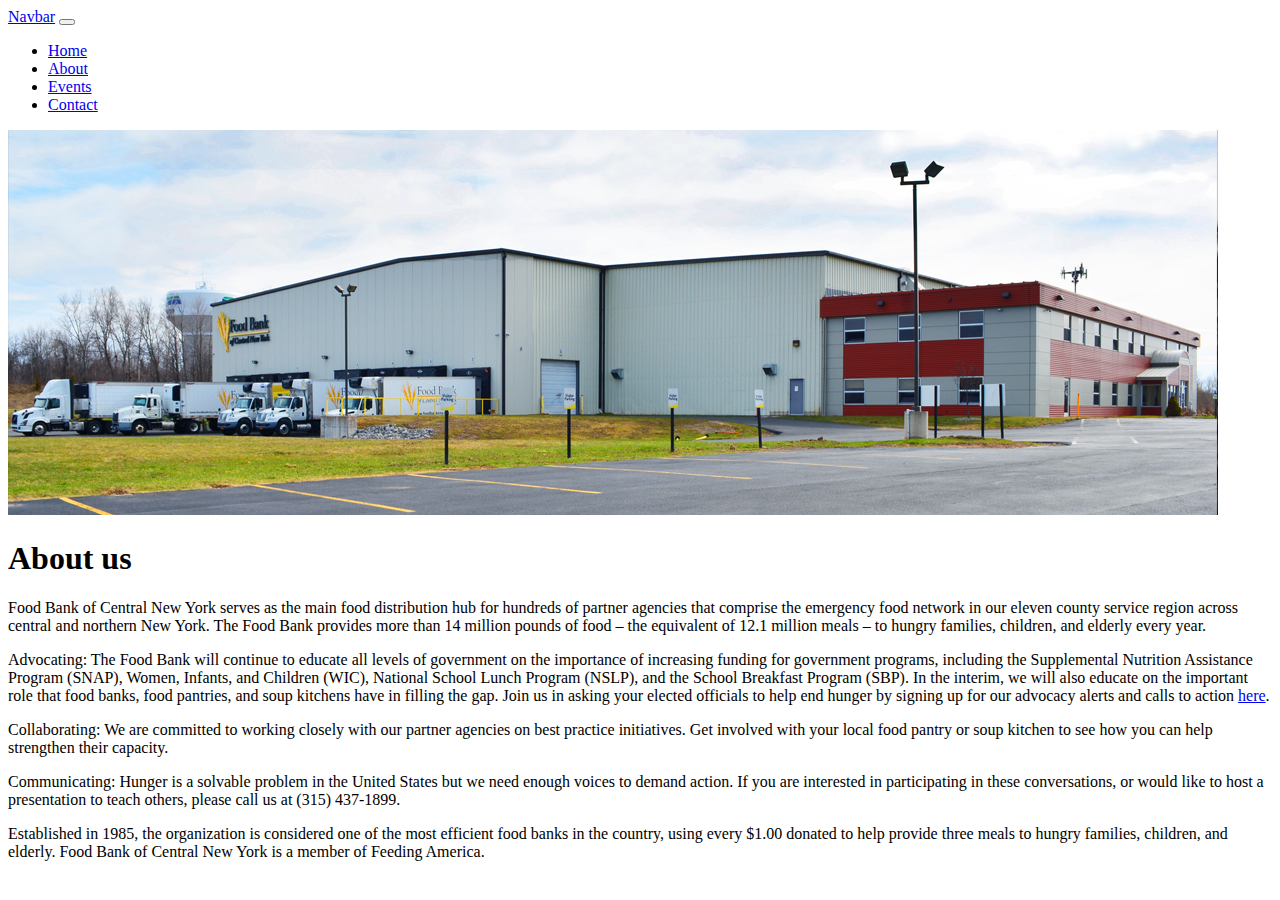
==== about.html @ cc7ef47e "added about page" ====
<!DOCTYPE html>
<html>
<head>
	<title>Team8Hunger</title>
	<link rel="stylesheet" href="https://stackpath.bootstrapcdn.com/bootstrap/4.5.0/css/bootstrap.min.css" integrity="sha384-9aIt2nRpC12Uk9gS9baDl411NQApFmC26EwAOH8WgZl5MYYxFfc+NcPb1dKGj7Sk" crossorigin="anonymous">
</head>
<body>
	<nav class="navbar navbar-expand-lg navbar-light bg-light">
		<a class="navbar-brand" href="#">Navbar</a>
		<button class="navbar-toggler" type="button" data-toggle="collapse" data-target="#navbarSupportedContent" aria-controls="navbarSupportedContent" aria-expanded="false" aria-label="Toggle navigation">
			<span class="navbar-toggler-icon"></span>
		</button>

		<div class="collapse navbar-collapse" id="navbarSupportedContent">
			<ul class="navbar-nav mr-auto">
				<li class="nav-item active">
					<a class="nav-link" href="index.html">Home</a>
				</li>
				<li class="nav-item">
					<a class="nav-link" href="about.html">About</a>
				</li>
				<li class="nav-item">
					<a class="nav-link" href="events.html">Events</a>
				</li>
				<li class="nav-item">
					<a class="nav-link" href="contact.html">Contact</a>
				</li>
			</ul>
		</div>
	</nav>

	<img class = "center.css" src="Food-Bank-Building.jpg" alt = "Food Bank" >

	<div class="container">
	<H1>About us</H1>
	<div style="background-image: url('Food-Bank-Building.jpg');"></div>
	
		<p>Food Bank of Central New York serves as the main food distribution hub for hundreds of partner
			 agencies that comprise the emergency food network in our eleven county service region across 
			 central and northern New York. The Food Bank provides more than 14 million pounds of food – 
			 the equivalent of 12.1 million meals – to hungry families, children, and elderly every year.</p>

		<p>Advocating: The Food Bank will continue to educate all levels of government on the importance of 
			increasing funding for government programs, including the Supplemental Nutrition Assistance Program 
			(SNAP), Women, Infants, and Children (WIC), National School Lunch Program (NSLP), and the School 
			Breakfast Program (SBP). In the interim, we will also educate on the important role that food banks, 
			food pantries, and soup kitchens have in filling the gap. Join us in asking your elected officials to 
			help end hunger by signing up for our advocacy alerts and calls to action <a href = "https://www.foodbankcny.org/">here</a>.</p>

		<p>Collaborating: We are committed to working closely with our partner agencies on best practice initiatives. 
			Get involved with your local food pantry or soup kitchen to see how you can help strengthen their capacity. </p>
		
		<p>Communicating: Hunger is a solvable problem in the United States but we need enough voices to demand action. 
			If you are interested in participating in these conversations, or would like to host a presentation to teach 
			others, please call us at (315) 437-1899.</p>
		
		<p>Established in 1985, the organization is considered one of the most efficient food banks in the country, using 
			every $1.00 donated to help provide three meals to hungry families, children, and elderly. Food Bank of Central 
			New York is a member of Feeding America.</p>
		
		</div>
	</div>
	<script src="https://code.jquery.com/jquery-3.5.1.slim.min.js" integrity="sha384-DfXdz2htPH0lsSSs5nCTpuj/zy4C+OGpamoFVy38MVBnE+IbbVYUew+OrCXaRkfj" crossorigin="anonymous"></script>
	<script src="https://cdn.jsdelivr.net/npm/popper.js@1.16.0/dist/umd/popper.min.js" integrity="sha384-Q6E9RHvbIyZFJoft+2mJbHaEWldlvI9IOYy5n3zV9zzTtmI3UksdQRVvoxMfooAo" crossorigin="anonymous"></script>
	<script src="https://stackpath.bootstrapcdn.com/bootstrap/4.5.0/js/bootstrap.min.js" integrity="sha384-OgVRvuATP1z7JjHLkuOU7Xw704+h835Lr+6QL9UvYjZE3Ipu6Tp75j7Bh/kR0JKI" crossorigin="anonymous"></script>
</body>
</html>
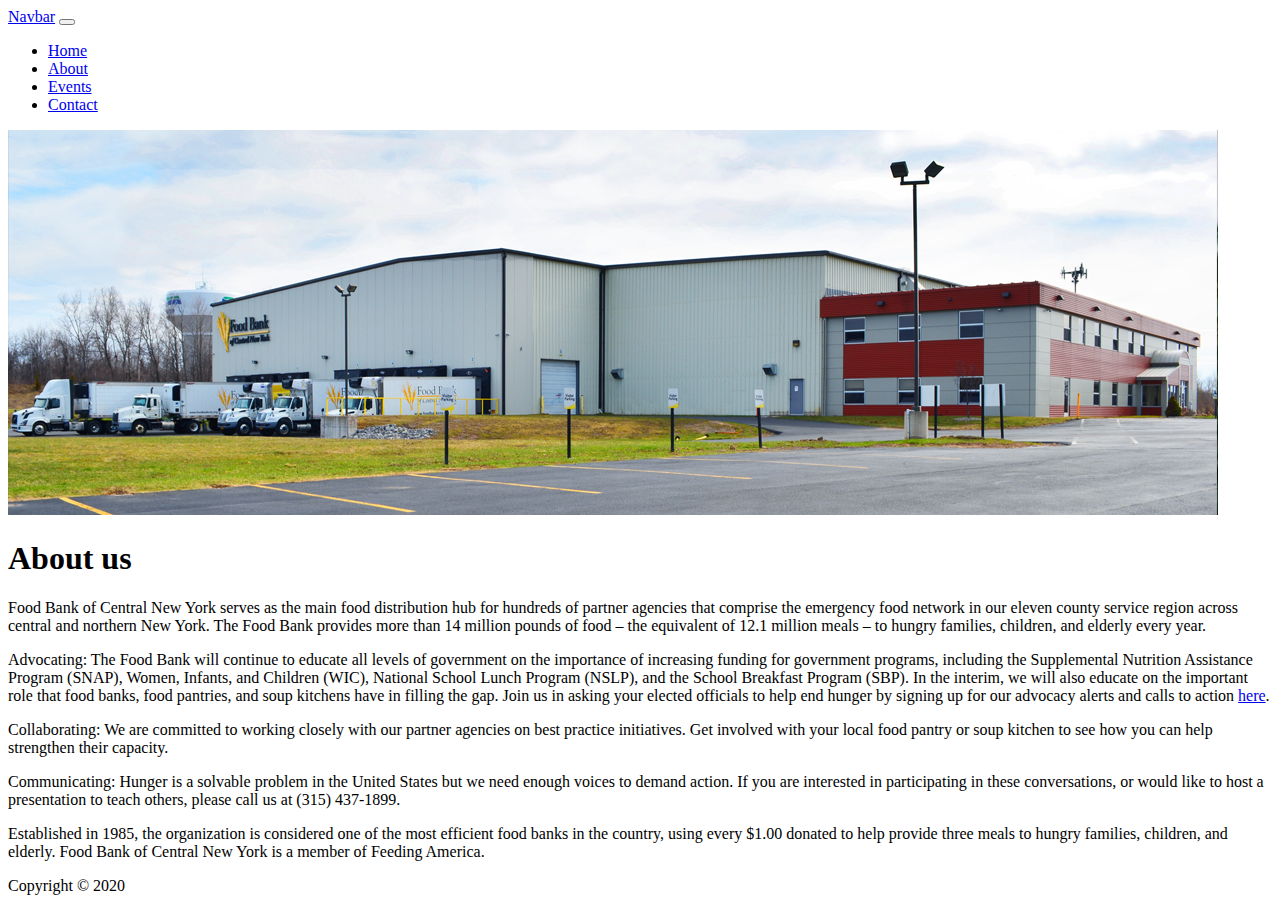
==== commit 5b7c6072: "added footer" ====
--- a/about.html
+++ b/about.html
@@ -60,6 +60,13 @@
 		
 		</div>
 	</div>
+
+	<footer class="footer">
+		<div class="container">
+			<p class="text-muted"><p>Copyright &copy; 2020</p>
+		</div>
+	</footer>
+
 	<script src="https://code.jquery.com/jquery-3.5.1.slim.min.js" integrity="sha384-DfXdz2htPH0lsSSs5nCTpuj/zy4C+OGpamoFVy38MVBnE+IbbVYUew+OrCXaRkfj" crossorigin="anonymous"></script>
 	<script src="https://cdn.jsdelivr.net/npm/popper.js@1.16.0/dist/umd/popper.min.js" integrity="sha384-Q6E9RHvbIyZFJoft+2mJbHaEWldlvI9IOYy5n3zV9zzTtmI3UksdQRVvoxMfooAo" crossorigin="anonymous"></script>
 	<script src="https://stackpath.bootstrapcdn.com/bootstrap/4.5.0/js/bootstrap.min.js" integrity="sha384-OgVRvuATP1z7JjHLkuOU7Xw704+h835Lr+6QL9UvYjZE3Ipu6Tp75j7Bh/kR0JKI" crossorigin="anonymous"></script>
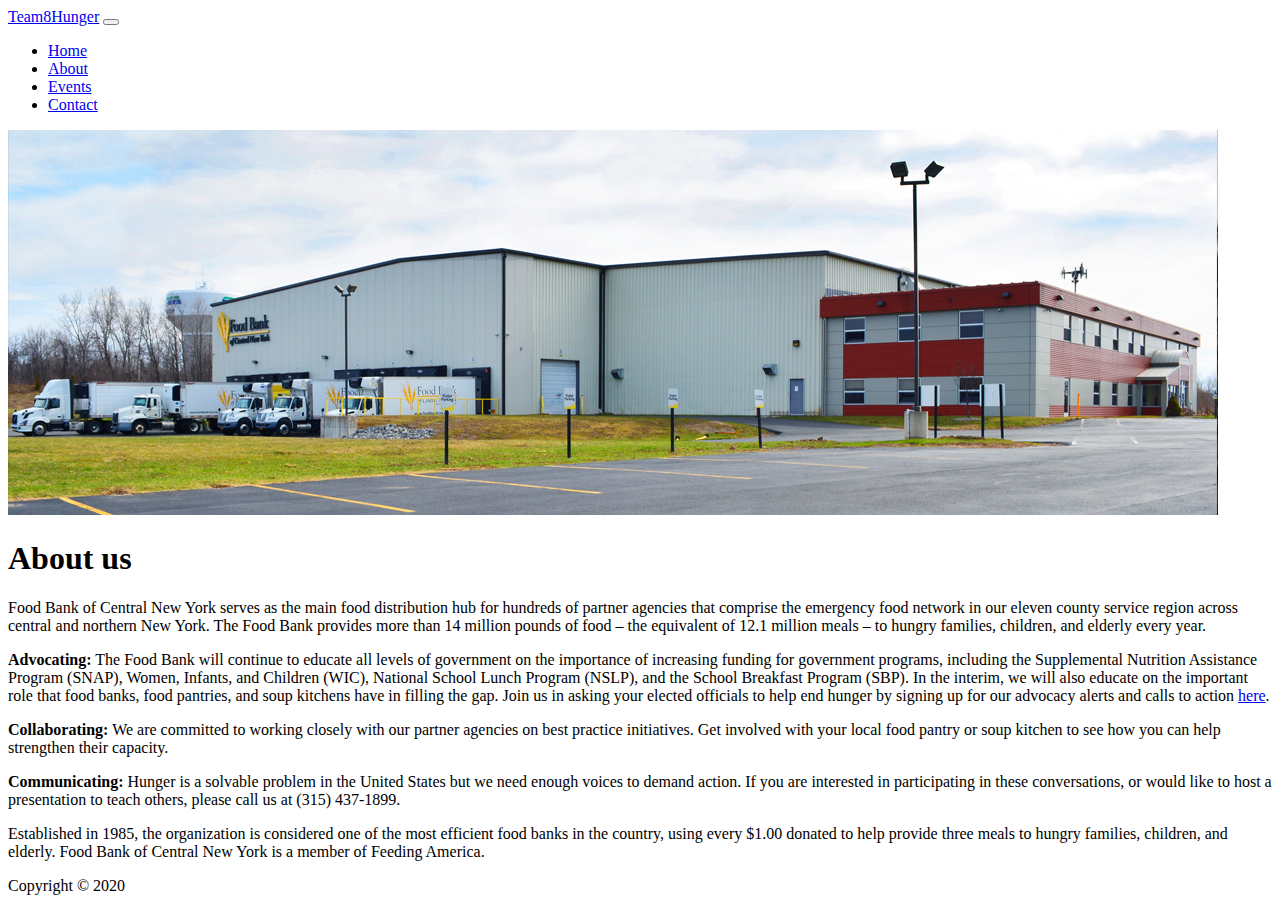
==== commit 51220136: "change navbar name" ====
--- a/about.html
+++ b/about.html
@@ -6,7 +6,7 @@
 </head>
 <body>
 	<nav class="navbar navbar-expand-lg navbar-light bg-light">
-		<a class="navbar-brand" href="#">Navbar</a>
+		<a class="navbar-brand" href="#">Team8Hunger</a>
 		<button class="navbar-toggler" type="button" data-toggle="collapse" data-target="#navbarSupportedContent" aria-controls="navbarSupportedContent" aria-expanded="false" aria-label="Toggle navigation">
 			<span class="navbar-toggler-icon"></span>
 		</button>
@@ -40,17 +40,17 @@
 			 central and northern New York. The Food Bank provides more than 14 million pounds of food – 
 			 the equivalent of 12.1 million meals – to hungry families, children, and elderly every year.</p>
 
-		<p>Advocating: The Food Bank will continue to educate all levels of government on the importance of 
+		<p><b>Advocating:</b> The Food Bank will continue to educate all levels of government on the importance of 
 			increasing funding for government programs, including the Supplemental Nutrition Assistance Program 
 			(SNAP), Women, Infants, and Children (WIC), National School Lunch Program (NSLP), and the School 
 			Breakfast Program (SBP). In the interim, we will also educate on the important role that food banks, 
 			food pantries, and soup kitchens have in filling the gap. Join us in asking your elected officials to 
 			help end hunger by signing up for our advocacy alerts and calls to action <a href = "https://www.foodbankcny.org/">here</a>.</p>
 
-		<p>Collaborating: We are committed to working closely with our partner agencies on best practice initiatives. 
+		<p><b>Collaborating:</b> We are committed to working closely with our partner agencies on best practice initiatives. 
 			Get involved with your local food pantry or soup kitchen to see how you can help strengthen their capacity. </p>
 		
-		<p>Communicating: Hunger is a solvable problem in the United States but we need enough voices to demand action. 
+		<p><b>Communicating:</b> Hunger is a solvable problem in the United States but we need enough voices to demand action. 
 			If you are interested in participating in these conversations, or would like to host a presentation to teach 
 			others, please call us at (315) 437-1899.</p>
 		
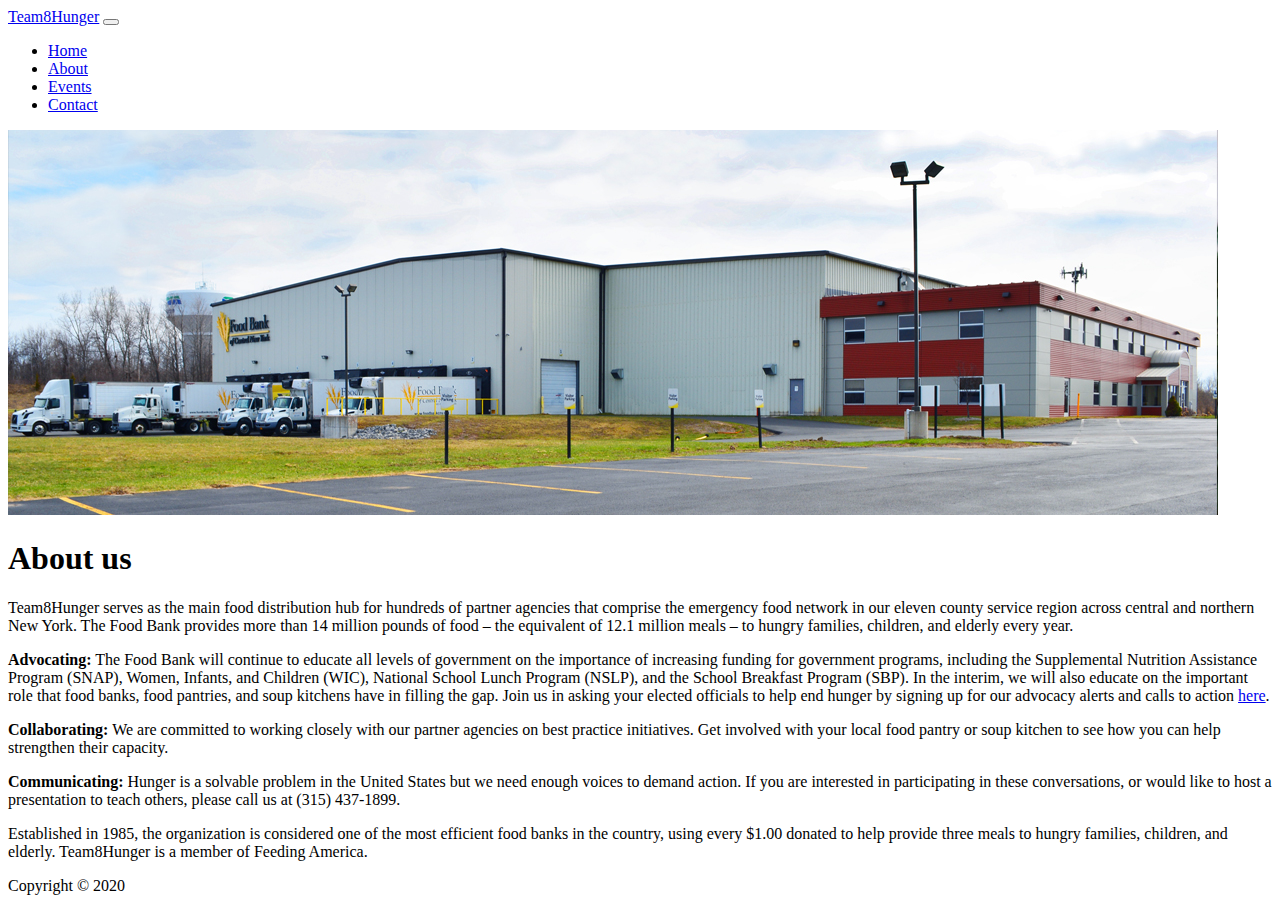
==== commit 5e3a1dc0: "typo fixed" ====
--- a/about.html
+++ b/about.html
@@ -35,7 +35,7 @@
 	<H1>About us</H1>
 	<div style="background-image: url('Food-Bank-Building.jpg');"></div>
 	
-		<p>Food Bank of Central New York serves as the main food distribution hub for hundreds of partner
+		<p>Team8Hunger serves as the main food distribution hub for hundreds of partner
 			 agencies that comprise the emergency food network in our eleven county service region across 
 			 central and northern New York. The Food Bank provides more than 14 million pounds of food – 
 			 the equivalent of 12.1 million meals – to hungry families, children, and elderly every year.</p>
@@ -45,7 +45,7 @@
 			(SNAP), Women, Infants, and Children (WIC), National School Lunch Program (NSLP), and the School 
 			Breakfast Program (SBP). In the interim, we will also educate on the important role that food banks, 
 			food pantries, and soup kitchens have in filling the gap. Join us in asking your elected officials to 
-			help end hunger by signing up for our advocacy alerts and calls to action <a href = "https://www.foodbankcny.org/">here</a>.</p>
+			help end hunger by signing up for our advocacy alerts and calls to action <a href = "https://www.google.com/">here</a>.</p>
 
 		<p><b>Collaborating:</b> We are committed to working closely with our partner agencies on best practice initiatives. 
 			Get involved with your local food pantry or soup kitchen to see how you can help strengthen their capacity. </p>
@@ -55,8 +55,8 @@
 			others, please call us at (315) 437-1899.</p>
 		
 		<p>Established in 1985, the organization is considered one of the most efficient food banks in the country, using 
-			every $1.00 donated to help provide three meals to hungry families, children, and elderly. Food Bank of Central 
-			New York is a member of Feeding America.</p>
+			every $1.00 donated to help provide three meals to hungry families, children, and elderly. Team8Hunger is a member 
+			of Feeding America.</p>
 		
 		</div>
 	</div>
